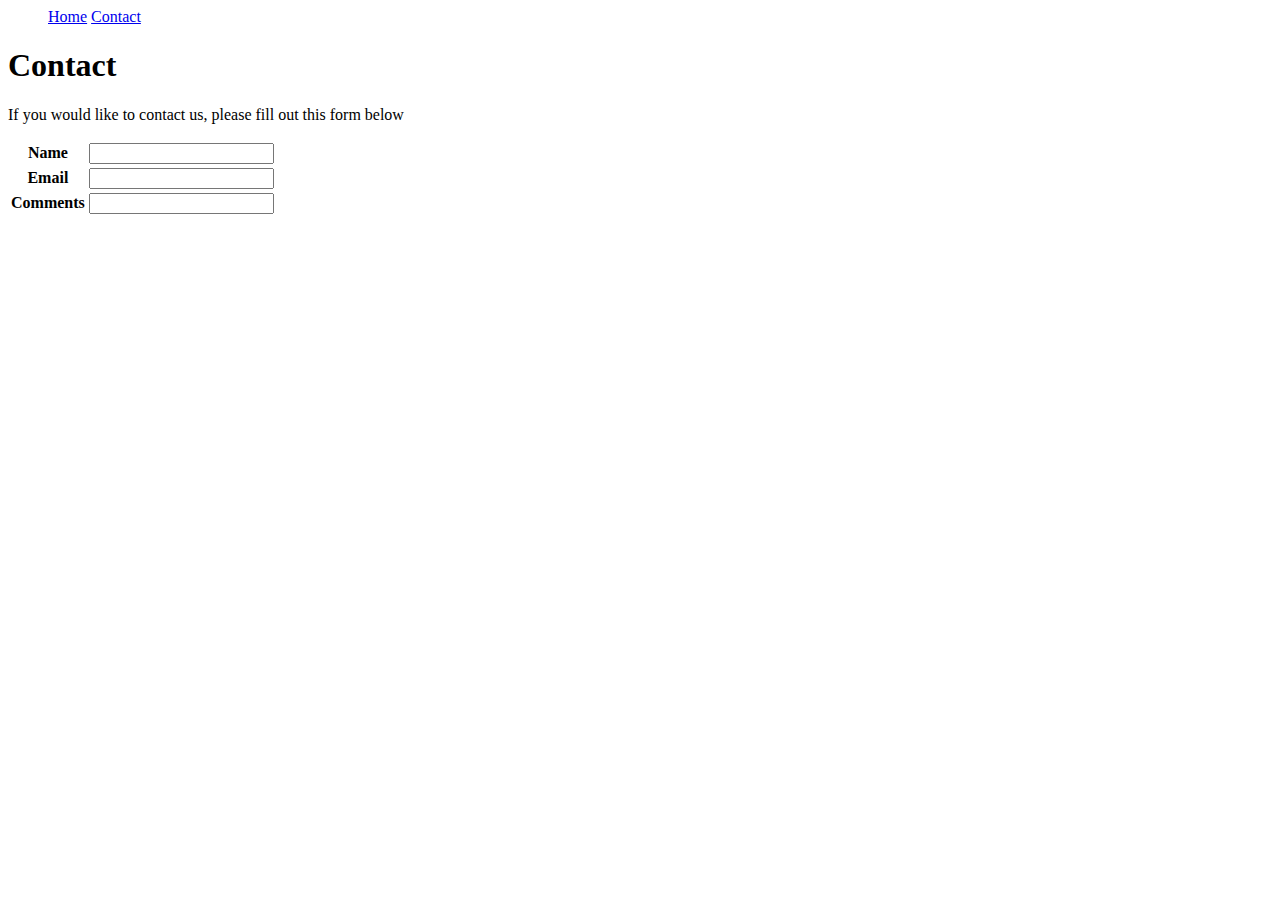
==== contact.html @ cbaf72aa "Added content to Contact page and more to index." ====
<!DOCTYPE html>
<html>
<head>
  <title>Cars are Great</title>
</head>
<body>
  <nav>
    <ul style="display: inline;">
      <li style="display: inline-block"><a href="index.html">Home</a></li>
      <li style="display: inline-block"><a href="contact.html">Contact</a></li>
    </ul>
  </nav>
  
  <h1>Contact</h1>
  <p>If you would like to contact us, please fill out this form below
  
  <table>
    <tr>
      <th>Name</th>
      <td><input type="text"></td>
    </tr>
    <tr>
      <th>Email</th>
      <td><input type="email"></td>
    </tr>
    <tr>
      <th>Comments</th>
      <td><input type="textbox" cols=4 rows=20></td>
    </tr>
  </table>

  </p>
</body>
</html>
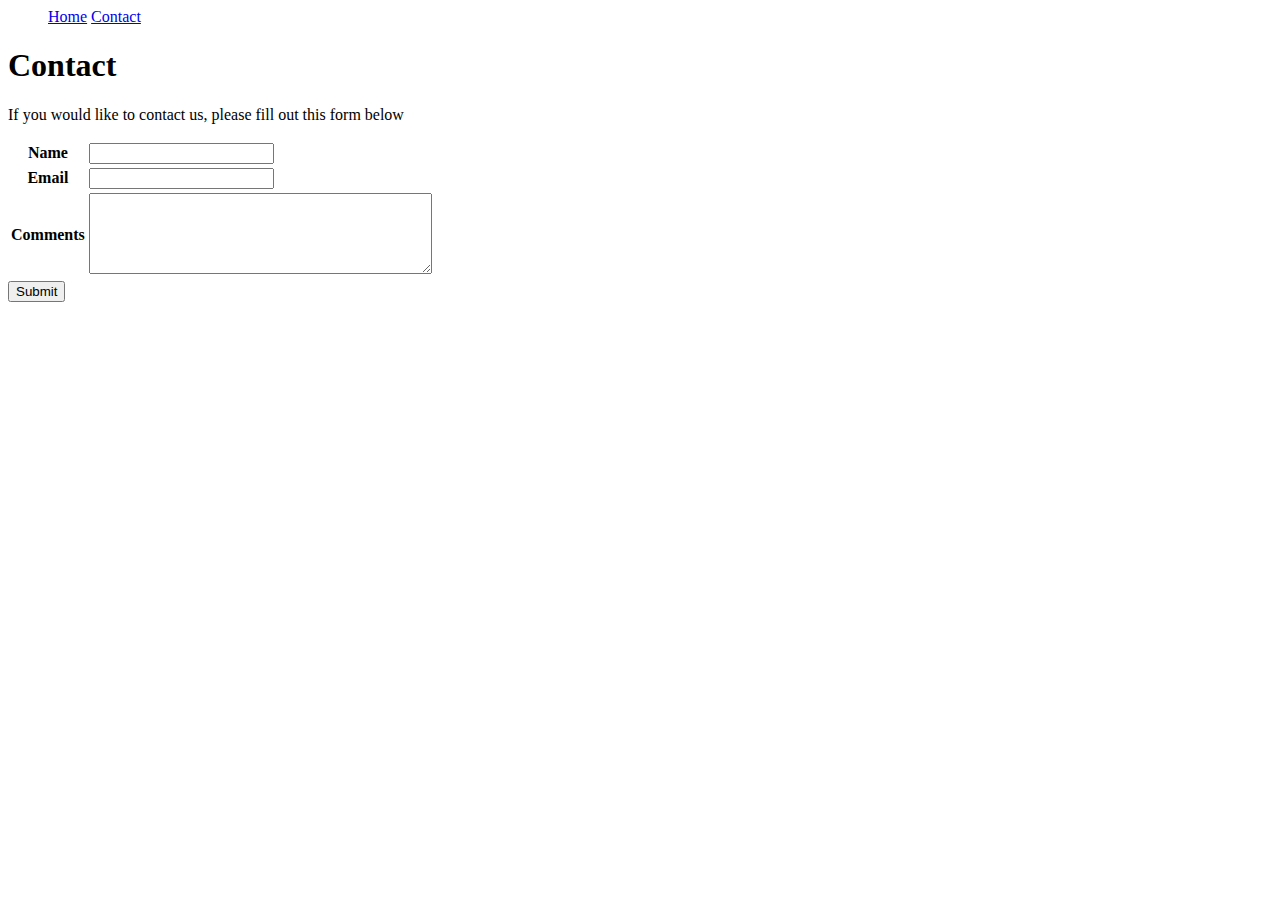
==== commit 1b779083: "Final corrections, maybe :-S" ====
--- a/contact.html
+++ b/contact.html
@@ -13,22 +13,23 @@
   
   <h1>Contact</h1>
   <p>If you would like to contact us, please fill out this form below
-  
-  <table>
-    <tr>
-      <th>Name</th>
-      <td><input type="text"></td>
-    </tr>
-    <tr>
-      <th>Email</th>
-      <td><input type="email"></td>
-    </tr>
-    <tr>
-      <th>Comments</th>
-      <td><input type="textbox" cols=4 rows=20></td>
-    </tr>
-  </table>
-
+  <form id="contactForm" name="contactForm" action="https://httpbin.org/post" method="post">
+    <table>
+      <tr>
+        <th>Name</th>
+        <td><input name="fullName" type="text"></td>
+      </tr>
+      <tr>
+        <th>Email</th>
+        <td><input name="email" type="email"></td>
+      </tr>
+      <tr>
+        <th>Comments</th>
+        <td><textarea name="comments" cols=40 rows=5></textarea></td>
+      </tr>
+    </table>
+  <input type="submit" value="Submit">
+  </form>
   </p>
 </body>
 </html>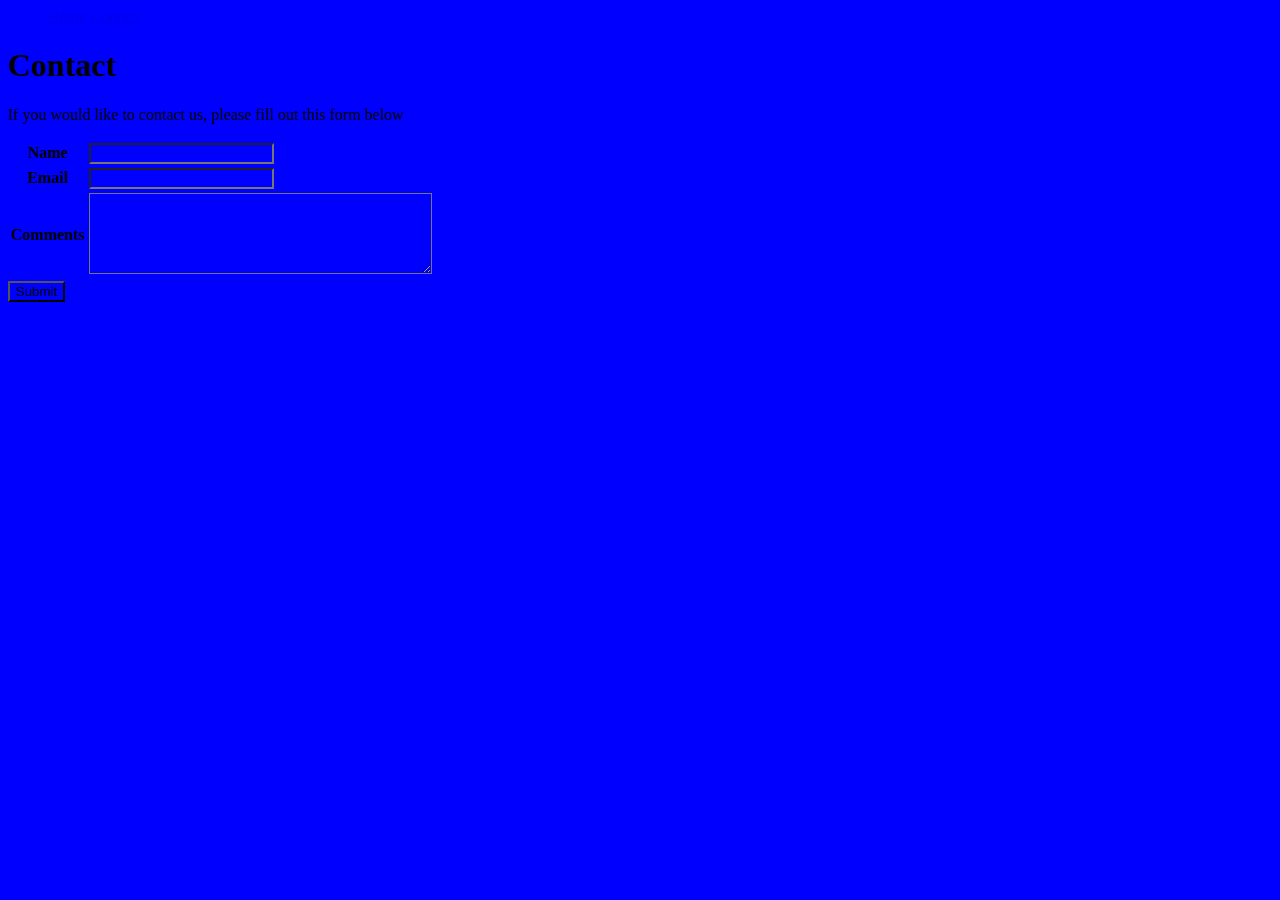
==== commit c9023d4a: "Add Styles.css to Personal Website" ====
--- a/contact.html
+++ b/contact.html
@@ -1,8 +1,11 @@
 <!DOCTYPE html>
 <html>
+
 <head>
   <title>Cars are Great</title>
+  <link rel="stylesheet" href="styles.css" type="text/css">
 </head>
+
 <body>
   <nav>
     <ul style="display: inline;">
--- a/styles.css
+++ b/styles.css
@@ -0,0 +1,8 @@
+* {
+  background-color: blue;
+}
+
+.container {
+  width: 700;
+  margin: 0 auto;
+}